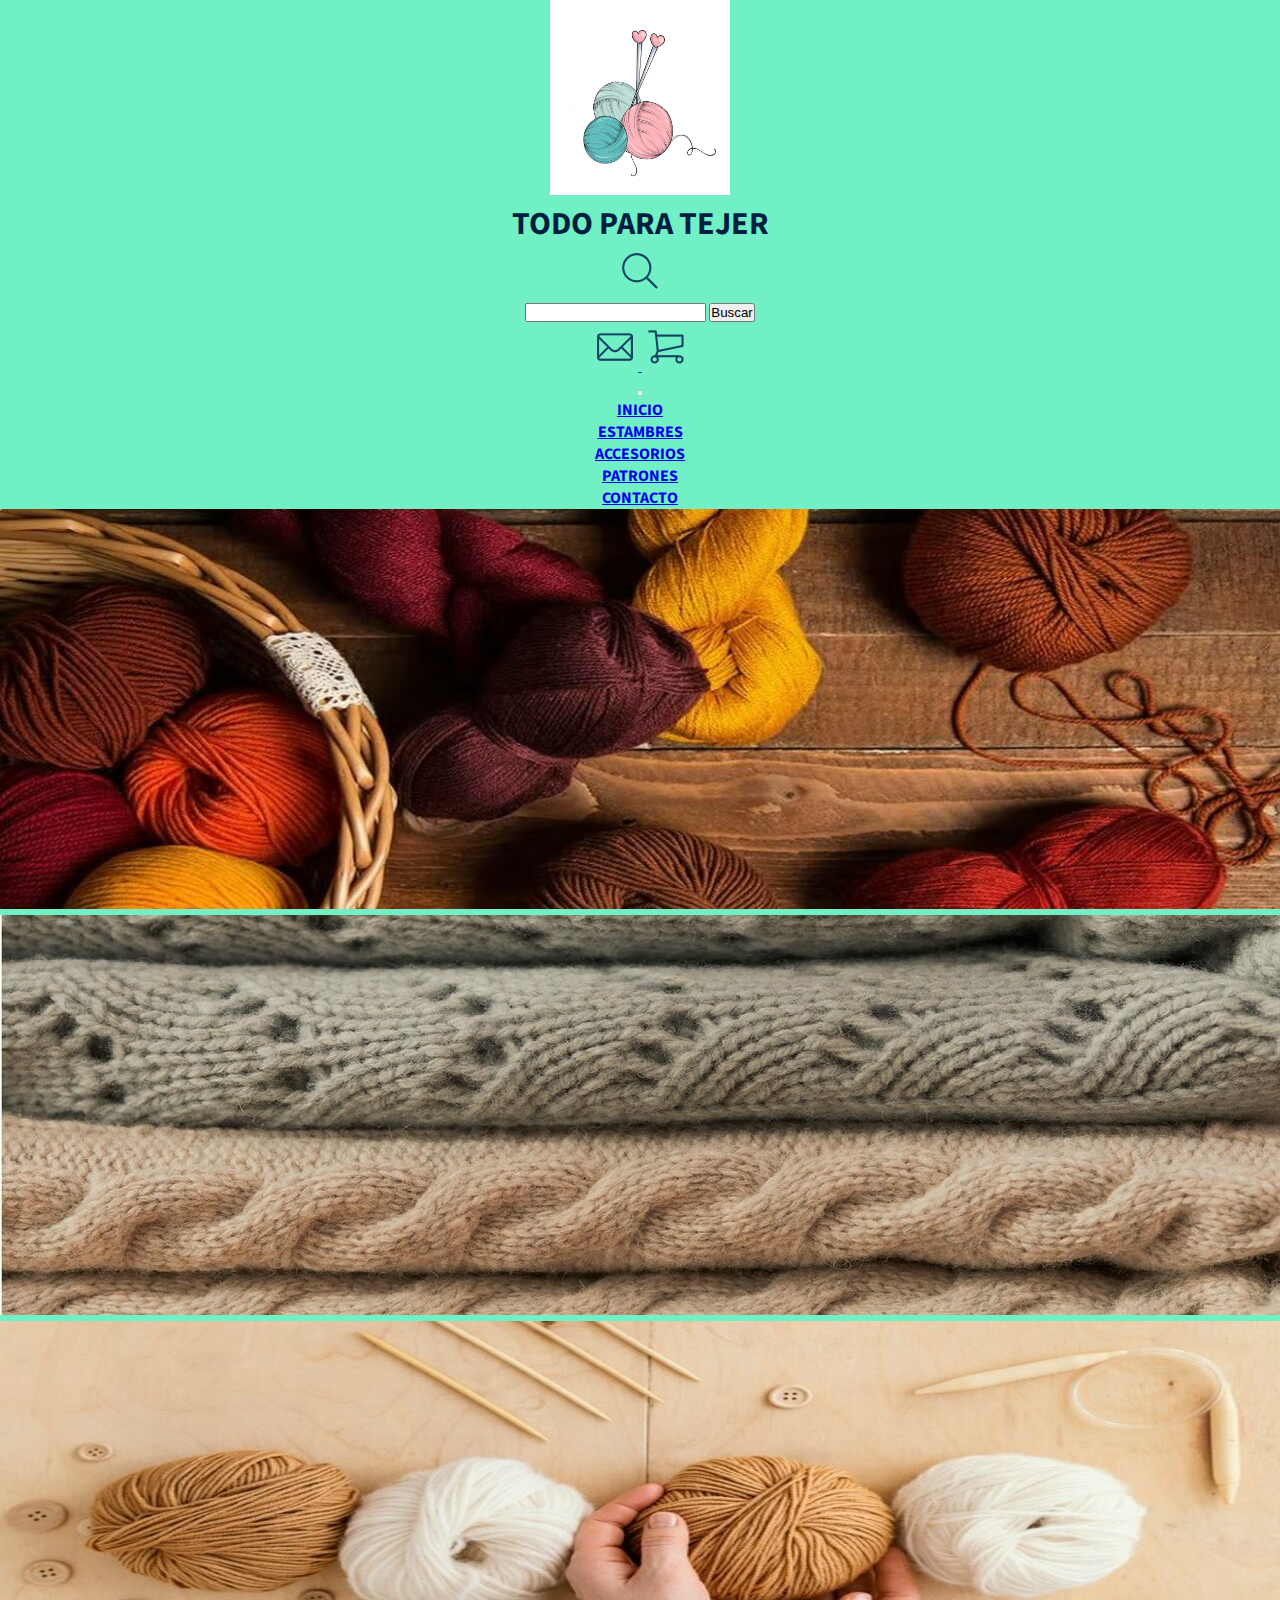
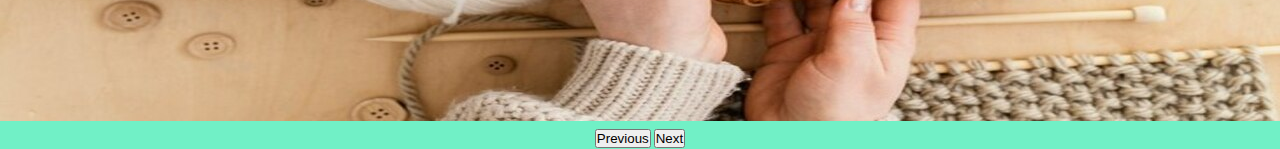
==== index.html @ 9dbe9d5e "Primer commit" ====
<!DOCTYPE html>
<html lang="en">

<head>
    <meta charset="UTF-8">
    <meta http-equiv="X-UA-Compatible" content="IE=edge">
    <meta name="viewport" content="width=device-width, initial-scale=1.0">

    <link href="https://cdn.jsdelivr.net/npm/bootstrap@5.0.2/dist/css/bootstrap.min.css" rel="stylesheet"
        integrity="sha384-EVSTQN3/azprG1Anm3QDgpJLIm9Nao0Yz1ztcQTwFspd3yD65VohhpuuCOmLASjC" crossorigin="anonymous">

    <link rel="shortcut icon" href="./img/favicon.ico">
    <link rel="stylesheet" href="./css/estilo.css">

    <title>Todo para Tejer - Inicio</title>
    <meta name="description" content="Estambres, patrones y accesorios para tejer">
    <meta name="keywords" content="estambre, tejido, agujas, ganchillo">
</head>

<body>


    <div class="contenedor">

        <header>
            <a href="index.html">
                <img width="180" height="195" src="./img/logo.jpg" alt="imagenLogo">
            </a>
            <h1 class="encabezado1">TODO PARA TEJER</h1>
            <div>
                <a class="btn" data-bs-toggle="collapse" href="#collapseExample" role="button" aria-expanded="false"
                    aria-controls="collapseExample">
                    <img src="./img/imagenBusqueda.png" alt="Imagen búsqueda">
                </a>
                <div class="collapse" id="collapseExample">
                    <div class="card card-body">
                        <form class="d-flex">
                            <input class="form-control me-2" type="search" placeholder="" aria-label="Search">
                            <button class="btn btn-outline-success" type="submit">Buscar</button>
                        </form>
                    </div>
                </div>
                <a href="./secciones/contacto.html">
                    <img src="./img/imagenContacto.png" alt="Imagen contacto">
                </a>
                <a href="#"><img src="./img/imagenCompra.png" alt="Imagen compra"></a>
            </div>
        </header>


        <!--  Navbar de Bootstrap  -->

        <nav class="navbar navbar-expand-lg navbar-light bg-light">
            <div class="container-fluid">
                <!--<a class="navbar-brand" href="#">Navbar</a> -->
                <button class="navbar-toggler" type="button" data-bs-toggle="collapse" data-bs-target="#navbarNav"
                    aria-controls="navbarNav" aria-expanded="false" aria-label="Toggle navigation">
                    <span class="navbar-toggler-icon"></span>
                </button>
                <div class="collapse navbar-collapse" id="navbarNav">
                    <ul class="navbar-nav">
                        <li class="nav-item">
                            <a class="nav-link active  text-danger" aria-current="page" href="index.html">INICIO</a>
                        </li>
                        <li class="nav-item">
                            <a class="nav-link active" aria-current="page"
                                href="./secciones/estambres.html">ESTAMBRES</a>
                        </li>
                        <li class="nav-item">
                            <a class="nav-link active" aria-current="page"
                                href="./secciones/accesorios.html">ACCESORIOS</a>
                        </li>
                        <li class="nav-item">
                            <a class="nav-link active" aria-current="page" href="./secciones/patrones.html">PATRONES</a>
                        </li>
                        <li class="nav-item">
                            <a class="nav-link active" aria-current="page" href="./secciones/contacto.html">CONTACTO</a>
                        </li>
                    </ul>
                </div>
            </div>
        </nav>

        <div id="carouselExampleControls" class="carousel slide" data-bs-ride="carousel">
            <div class="carousel-inner">
                <div class="carousel-item active">
                    <a href="./secciones/estambres.html">
                        <img src="./img/imagen1.jpg" class="d-block w-100 imgCarousel" alt="Imagen estambres">
                    </a>
                </div>
                <div class="carousel-item">
                    <a href="./secciones/patrones.html">
                        <img src="./img/imagen2.jpg" class="d-block w-100" alt="Imagen patrones">
                    </a>
                </div>
                <div class="carousel-item">
                    <a href="./secciones/accesorios.html">
                        <img src="./img/imagen3.jpg" class="d-block w-100" alt="Imagen accesorios">
                    </a>
                </div>
            </div>
            <button class="carousel-control-prev" type="button" data-bs-target="#carouselExampleControls"
                data-bs-slide="prev">
                <span class="carousel-control-prev-icon" aria-hidden="true"></span>
                <span class="visually-hidden">Previous</span>
            </button>
            <button class="carousel-control-next" type="button" data-bs-target="#carouselExampleControls"
                data-bs-slide="next">
                <span class="carousel-control-next-icon" aria-hidden="true"></span>
                <span class="visually-hidden">Next</span>
            </button>
        </div>
    </div>


    <section class="galeriaVideos">

        <section class="videos">


        </section>


    </section>


    <footer>

    </footer>

    <!--  Scripts de Bootstrap -->
    <script src="https://cdn.jsdelivr.net/npm/bootstrap@5.0.2/dist/js/bootstrap.bundle.min.js"
        integrity="sha384-MrcW6ZMFYlzcLA8Nl+NtUVF0sA7MsXsP1UyJoMp4YLEuNSfAP+JcXn/tWtIaxVXM"
        crossorigin="anonymous"></script>

</body>

</html>
---- css/estilo.css ----
@import url("https://fonts.googleapis.com/css2?family=Source+Sans+Pro:wght@200&display=swap");


* {
    margin: 0;
    padding: 0;
}

body {
    text-align: center;
    font-family: 'Source Sans Pro', sans-serif;
    font-weight: bold;
    background-color: rgb(113, 240, 198);
    color: #001f3f;
    display: flex;
    flex-direction: column;
    min-height: 100vh;
}
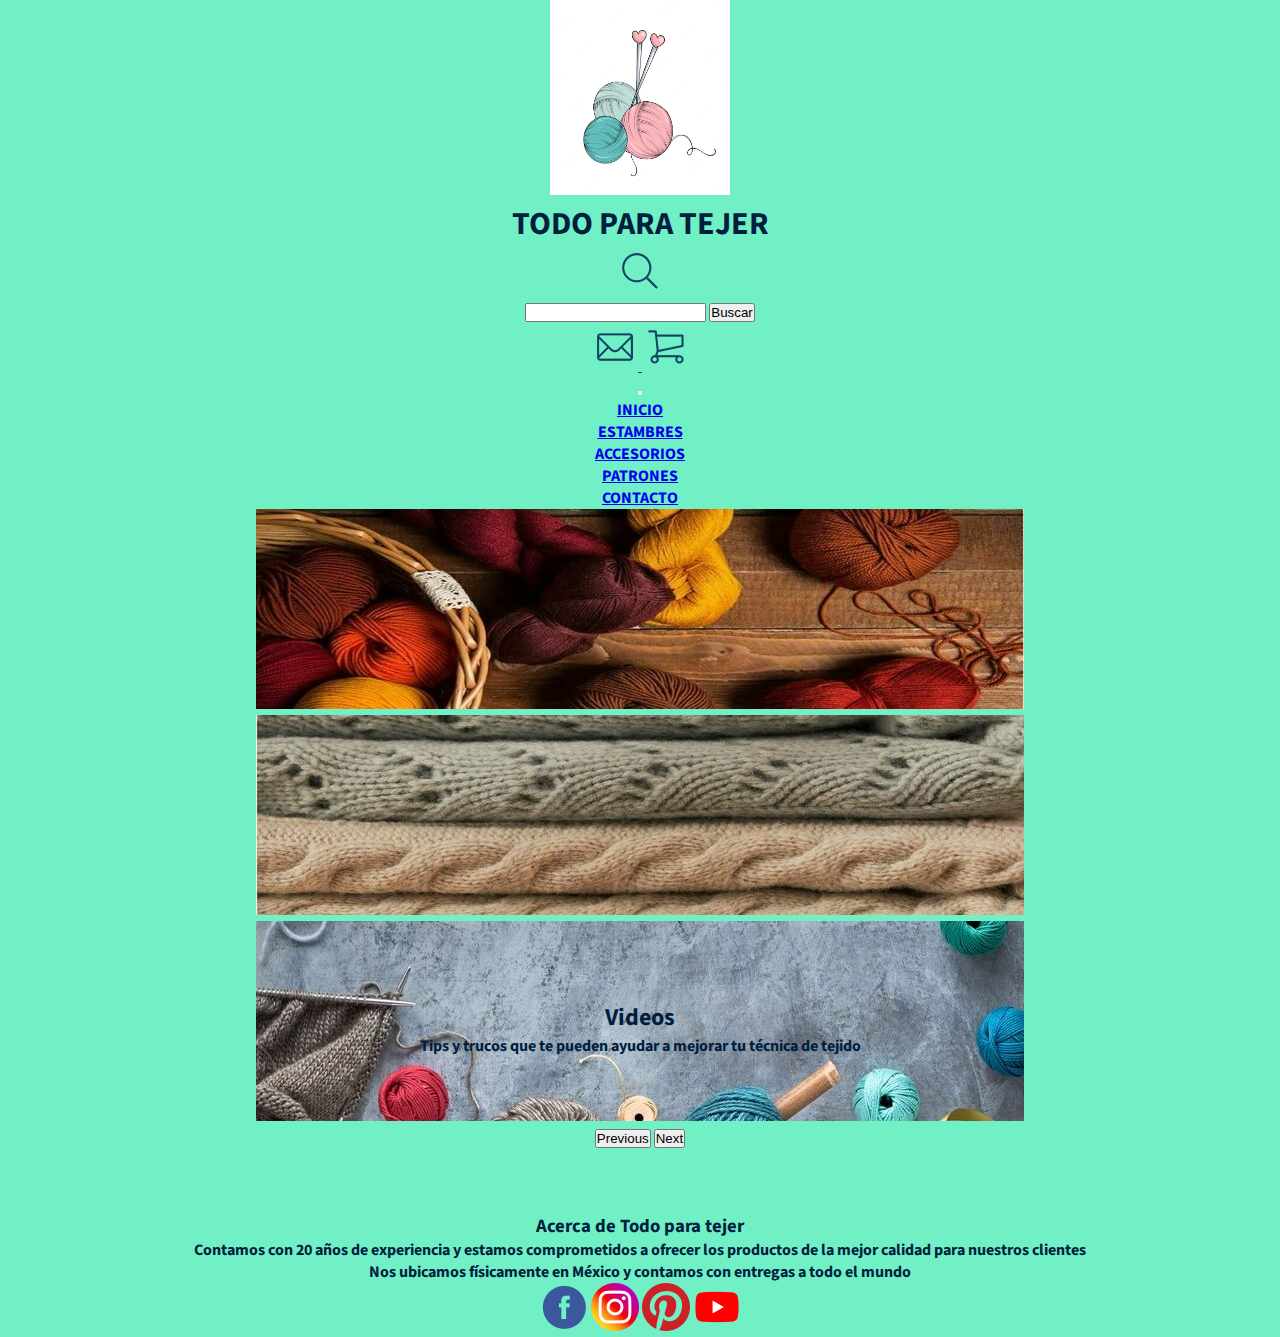
==== commit aabe2d8d: "Segundo Commit" ====
--- a/index.html
+++ b/index.html
@@ -115,7 +115,30 @@
 
     <section class="galeriaVideos">
 
+        <h2 class="encabezado2">Videos</h2>
+
+        <p class="textoVideos">Tips y trucos que te pueden ayudar a mejorar tu técnica de tejido</p>
+
         <section class="videos">
+
+            <div class="video1">
+                <iframe class="video" src="https://www.youtube.com/embed/nzVwuCcjV18" title="YouTube video player"
+                    frameborder="0"
+                    allow="accelerometer; autoplay; clipboard-write; encrypted-media; gyroscope; picture-in-picture"
+                    allowfullscreen></iframe>
+            </div>
+            <div class="video2">
+                <iframe class="video" src="https://www.youtube.com/embed/AVPLUPevmEQ" title="YouTube video player"
+                    frameborder="0"
+                    allow="accelerometer; autoplay; clipboard-write; encrypted-media; gyroscope; picture-in-picture"
+                    allowfullscreen></iframe>
+            </div>
+            <div  class="video3">
+                <iframe class="video" src="https://www.youtube.com/embed/1_impjqQWYo" title="YouTube video player"
+                    frameborder="0"
+                    allow="accelerometer; autoplay; clipboard-write; encrypted-media; gyroscope; picture-in-picture"
+                    allowfullscreen></iframe>
+            </div>
 
 
         </section>
@@ -125,6 +148,26 @@
 
 
     <footer>
+
+        <div class="textoInformativo1">
+            <h3> Acerca de Todo para tejer</h3>
+            <p> Contamos con 20 años de experiencia y estamos comprometidos a ofrecer los
+                productos de la mejor
+                calidad para
+                nuestros clientes</p>
+            <p> Nos ubicamos físicamente en México y contamos con entregas a todo el mundo</p>
+
+        </div>
+        <div class="imgRedes">
+            <a href="https://www.facebook.com/" target="_blank"><img src="./img/imagenFacebook.png"
+                    alt="imagen facebook"></a>
+            <a href="https://www.instagram.com/" target="_blank"><img src="./img/imagenInstagram.png"
+                    alt="imagen instagram"></a>
+            <a href="https://www.pinterest.com/" target="_blank"><img src="./img/imagenPinterest.png"
+                    alt="imagen pinterest"></a>
+            <a href="https://www.youtube.com/" target="_blank"><img src="./img/imagenYoutube.png"
+                    alt="imagen youtube"></a>
+        </div>
 
     </footer>
 
--- a/css/estilo.css
+++ b/css/estilo.css
@@ -16,3 +16,79 @@
     flex-direction: column;
     min-height: 100vh;
 }
+
+
+header {
+    grid-area: header;
+}
+
+.navbar {
+    grid-area: navbar;
+}
+
+.carousel {
+    grid-area: carousel;
+}
+
+.galeriaVideos {
+    grid-area: galeriaVideos;
+}
+
+footer {
+    grid-area: footer;
+}
+
+
+h2 {
+    padding-top: 100px;
+}
+
+
+.videos {
+    display: grid;
+    gap: 15px;
+    justify-items: center;
+}
+
+.contenedor {
+    display: grid;
+    height: 100vh;
+    grid-template-columns: 1fr;
+    grid-template-rows: 1fr;
+    grid-template-areas:
+        "header"
+        "navbar"
+        "carousel"
+        "galeriaVideos"
+        "footer";
+}
+
+
+
+@media (min-width:320px) {
+
+    
+
+.videos {
+    display: grid;
+    gap: 15px;
+    display: flex;
+    flex-direction: row;
+    justify-content: space-around;
+}
+
+    .contenedor {
+        display: grid;
+        height: 100vh;
+        grid-template-columns: 1fr 1fr;
+        grid-template-areas:
+            "header header"
+            "navbar navbar"
+            "carousel carousel"
+            "galeriaVideos galeriaVideos"
+            "footer footer";
+    }
+
+
+
+}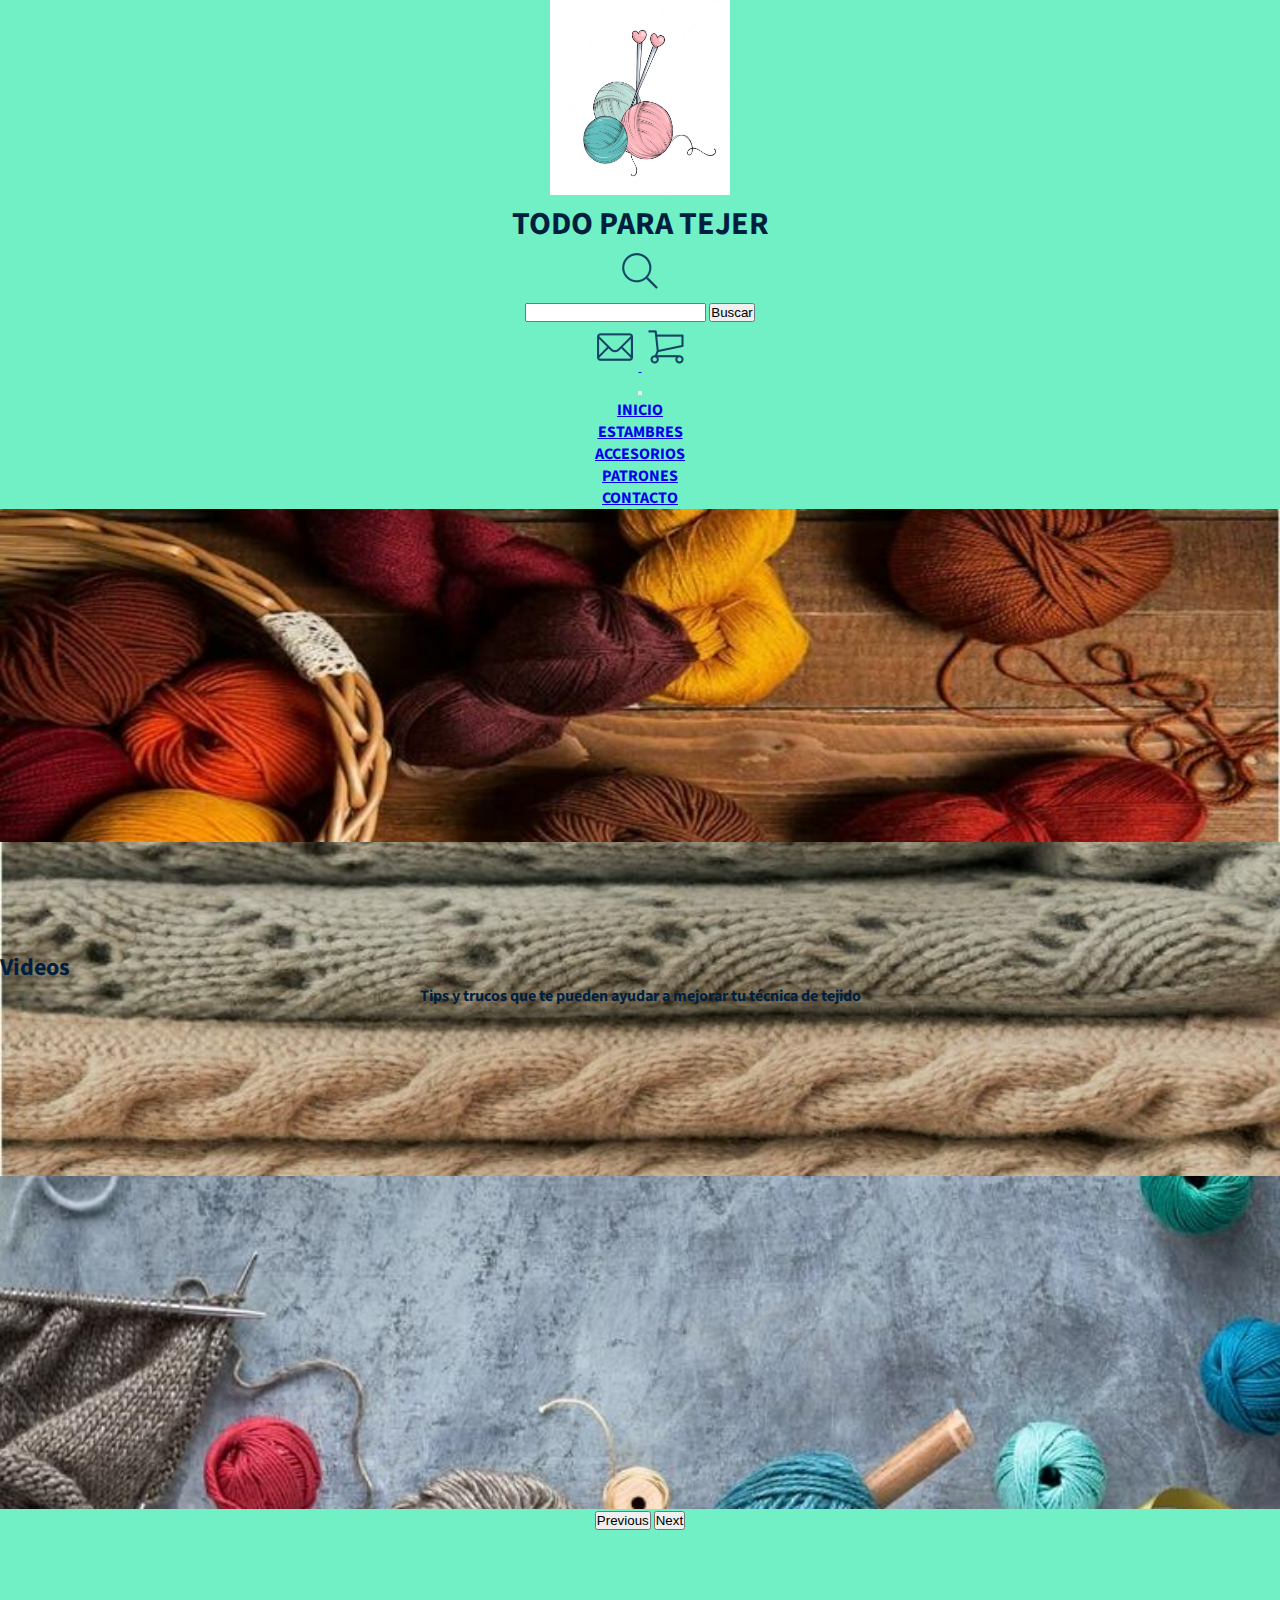
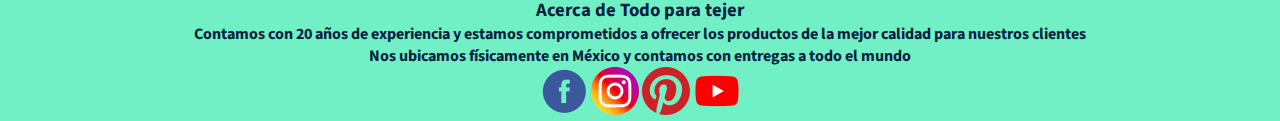
==== commit 60e9daa6: "tercer commit" ====
--- a/index.html
+++ b/index.html
@@ -18,8 +18,6 @@
 </head>
 
 <body>
-
-
     <div class="contenedor">
 
         <header>
@@ -85,17 +83,17 @@
             <div class="carousel-inner">
                 <div class="carousel-item active">
                     <a href="./secciones/estambres.html">
-                        <img src="./img/imagen1.jpg" class="d-block w-100 imgCarousel" alt="Imagen estambres">
+                        <img class="imgCarousel" src="./img/imagen1.jpg" class="d-block w-100 imgCarousel" alt="Imagen estambres">
                     </a>
                 </div>
                 <div class="carousel-item">
                     <a href="./secciones/patrones.html">
-                        <img src="./img/imagen2.jpg" class="d-block w-100" alt="Imagen patrones">
+                        <img class="imgCarousel" src="./img/imagen2.jpg" class="d-block w-100" alt="Imagen patrones">
                     </a>
                 </div>
                 <div class="carousel-item">
                     <a href="./secciones/accesorios.html">
-                        <img src="./img/imagen3.jpg" class="d-block w-100" alt="Imagen accesorios">
+                        <img class="imgCarousel" src="./img/imagen3.jpg" class="d-block w-100" alt="Imagen accesorios">
                     </a>
                 </div>
             </div>
@@ -133,7 +131,7 @@
                     allow="accelerometer; autoplay; clipboard-write; encrypted-media; gyroscope; picture-in-picture"
                     allowfullscreen></iframe>
             </div>
-            <div  class="video3">
+            <div class="video3">
                 <iframe class="video" src="https://www.youtube.com/embed/1_impjqQWYo" title="YouTube video player"
                     frameborder="0"
                     allow="accelerometer; autoplay; clipboard-write; encrypted-media; gyroscope; picture-in-picture"
--- a/css/estilo.css
+++ b/css/estilo.css
@@ -30,7 +30,16 @@
     grid-area: carousel;
 }
 
+.imgCarousel {
+    display: block;
+    margin-left: auto;
+    margin-right: auto;
+    width: 100%;
+}
+
+
 .galeriaVideos {
+    display: grid;
     grid-area: galeriaVideos;
 }
 
@@ -38,57 +47,88 @@
     grid-area: footer;
 }
 
-
-h2 {
-    padding-top: 100px;
+.encabezado2 {
+    grid-area: encabezado2;
+    padding-top: 50px;
+    text-align: center;
 }
 
+.textoVideos {
+    grid-area: textoVideos;
+}
 
 .videos {
-    display: grid;
     gap: 15px;
     justify-items: center;
 }
 
-.contenedor {
-    display: grid;
-    height: 100vh;
-    grid-template-columns: 1fr;
-    grid-template-rows: 1fr;
-    grid-template-areas:
-        "header"
-        "navbar"
-        "carousel"
-        "galeriaVideos"
-        "footer";
+.video {
+    width: 50%;
+    height: 50%;
 }
 
 
+@media (min-width:480px) {
 
-@media (min-width:320px) {
 
-    
 
-.videos {
-    display: grid;
-    gap: 15px;
-    display: flex;
-    flex-direction: row;
-    justify-content: space-around;
-}
+    .videos {
+        display: grid;
+        gap: 15px;
+        justify-content: center;
+    }
+
+    .video {
+        width: 70%;
+        height: 70%;
+    }
 
     .contenedor {
         display: grid;
         height: 100vh;
+        grid-template-columns: 1fr;
+        grid-template-rows: 1fr;
+        grid-template-areas:
+            "header"
+            "navbar"
+            "carousel"
+            "galeriaVideos"
+            "footer";
+    }
+
+    .galeriaVideos {
+        display: grid;
+        grid-template-columns: 1fr;
+        grid-template-rows: .2fr .2fr 1fr;
+        grid-template-areas:
+            "encabezado2"
+            "textoVideos"
+            "videos";
+    }
+}
+
+@media (min-width:768px) {
+
+    .encabezado2 {
+        padding-top: 50px;
+        text-align: left;
+    }
+
+    .galeriaVideos {
+        display: grid;
         grid-template-columns: 1fr 1fr;
+        grid-template-rows: .2fr .2fr 1fr;
         grid-template-areas:
-            "header header"
-            "navbar navbar"
-            "carousel carousel"
-            "galeriaVideos galeriaVideos"
-            "footer footer";
+            "encabezado2 encabezado2"
+            "textoVideos textoVideos"
+            "videos videos";
+    }
+
+    .videos {
+        display: grid;
+        gap: 15px;
+
     }
 
 
-
 }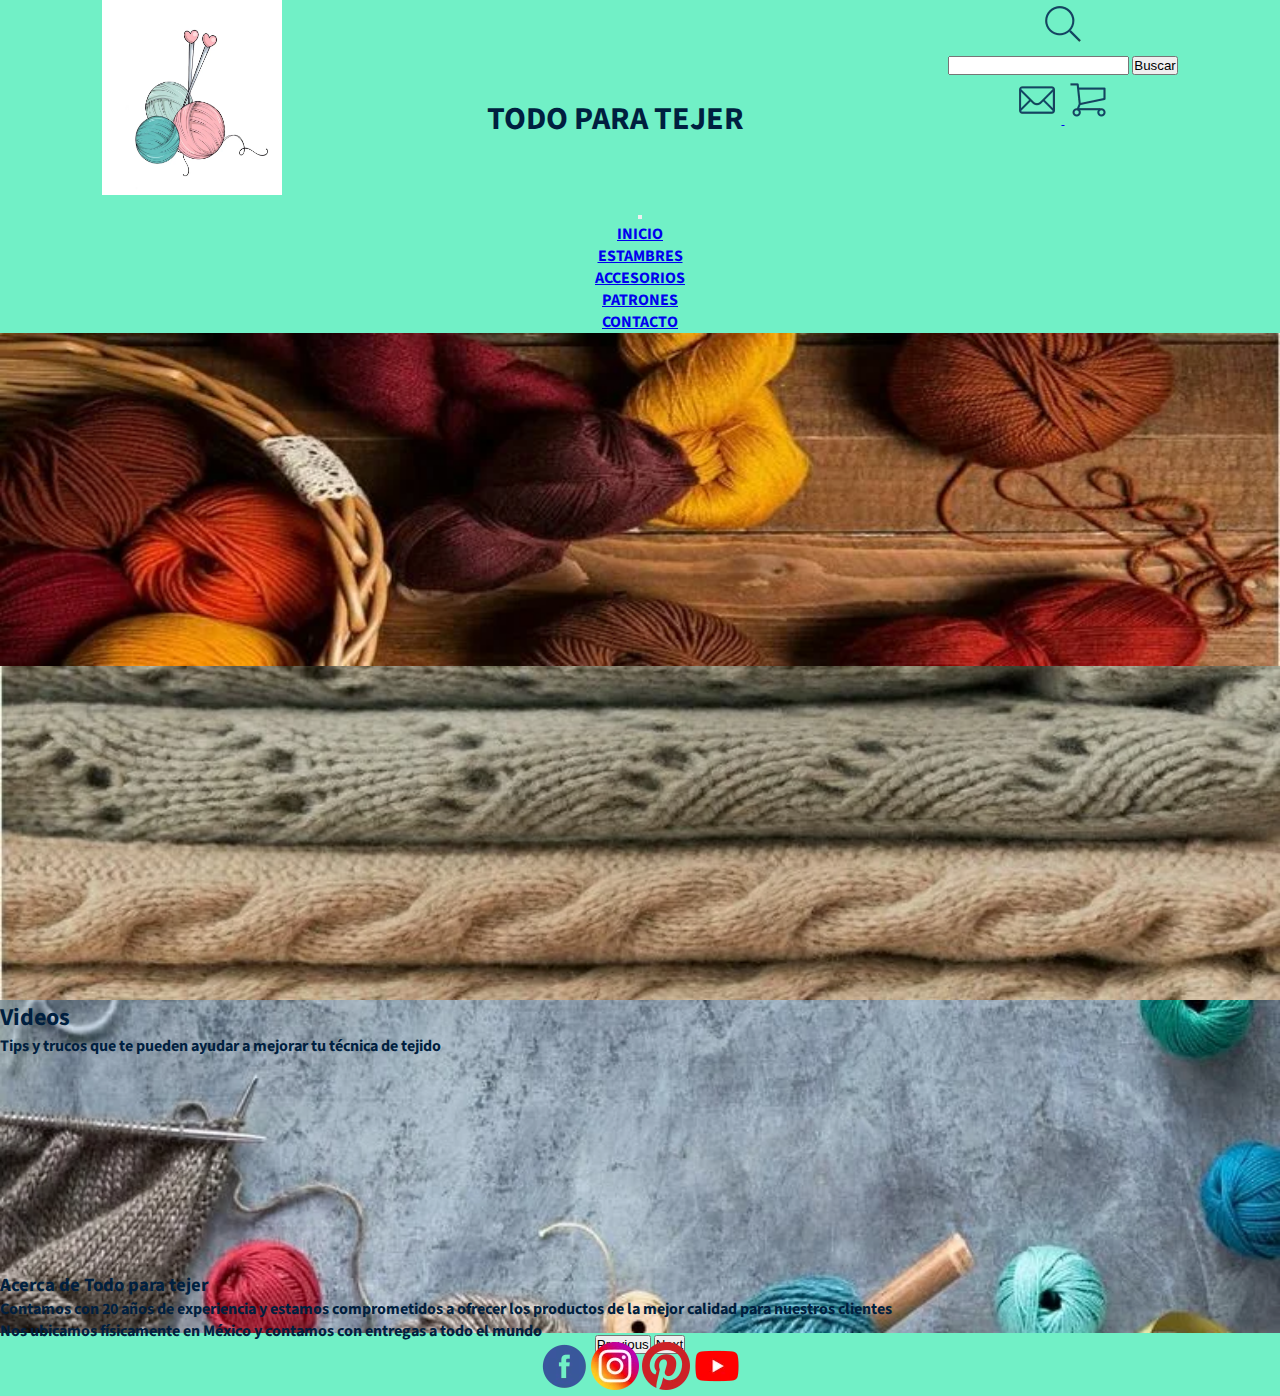
==== commit e8c6b98a: "sexto commit" ====
--- a/index.html
+++ b/index.html
@@ -22,13 +22,13 @@
 
         <header>
             <a href="index.html">
-                <img width="180" height="195" src="./img/logo.jpg" alt="imagenLogo">
+                <img width="180" height="195" src="./img/logo.webp" alt="imagenLogo">
             </a>
             <h1 class="encabezado1">TODO PARA TEJER</h1>
             <div>
                 <a class="btn" data-bs-toggle="collapse" href="#collapseExample" role="button" aria-expanded="false"
                     aria-controls="collapseExample">
-                    <img src="./img/imagenBusqueda.png" alt="Imagen búsqueda">
+                    <img src="./img/imagenBusqueda.webp" alt="Imagen búsqueda">
                 </a>
                 <div class="collapse" id="collapseExample">
                     <div class="card card-body">
@@ -39,9 +39,9 @@
                     </div>
                 </div>
                 <a href="./secciones/contacto.html">
-                    <img src="./img/imagenContacto.png" alt="Imagen contacto">
+                    <img src="./img/imagenContacto.webp" alt="Imagen contacto">
                 </a>
-                <a href="#"><img src="./img/imagenCompra.png" alt="Imagen compra"></a>
+                <a href="#"><img src="./img/imagenCompra.webp" alt="Imagen compra"></a>
             </div>
         </header>
 
@@ -83,17 +83,17 @@
             <div class="carousel-inner">
                 <div class="carousel-item active">
                     <a href="./secciones/estambres.html">
-                        <img class="imgCarousel" src="./img/imagen1.jpg" class="d-block w-100 imgCarousel" alt="Imagen estambres">
+                        <img class="imgCarousel" src="./img/imagen1.webp" class="d-block w-100 imgCarousel" alt="Imagen estambres">
                     </a>
                 </div>
                 <div class="carousel-item">
                     <a href="./secciones/patrones.html">
-                        <img class="imgCarousel" src="./img/imagen2.jpg" class="d-block w-100" alt="Imagen patrones">
+                        <img class="imgCarousel" src="./img/imagen2.webp" class="d-block w-100" alt="Imagen patrones">
                     </a>
                 </div>
                 <div class="carousel-item">
                     <a href="./secciones/accesorios.html">
-                        <img class="imgCarousel" src="./img/imagen3.jpg" class="d-block w-100" alt="Imagen accesorios">
+                        <img class="imgCarousel" src="./img/imagen3.webp" class="d-block w-100" alt="Imagen accesorios">
                     </a>
                 </div>
             </div>
@@ -157,13 +157,13 @@
 
         </div>
         <div class="imgRedes">
-            <a href="https://www.facebook.com/" target="_blank"><img src="./img/imagenFacebook.png"
+            <a href="https://www.facebook.com/" target="_blank"><img src="./img/imagenFacebook.webp"
                     alt="imagen facebook"></a>
-            <a href="https://www.instagram.com/" target="_blank"><img src="./img/imagenInstagram.png"
+            <a href="https://www.instagram.com/" target="_blank"><img src="./img/imagenInstagram.webp"
                     alt="imagen instagram"></a>
-            <a href="https://www.pinterest.com/" target="_blank"><img src="./img/imagenPinterest.png"
+            <a href="https://www.pinterest.com/" target="_blank"><img src="./img/imagenPinterest.webp"
                     alt="imagen pinterest"></a>
-            <a href="https://www.youtube.com/" target="_blank"><img src="./img/imagenYoutube.png"
+            <a href="https://www.youtube.com/" target="_blank"><img src="./img/imagenYoutube.webp"
                     alt="imagen youtube"></a>
         </div>
 
--- a/css/estilo.css
+++ b/css/estilo.css
@@ -55,9 +55,11 @@
 
 .textoVideos {
     grid-area: textoVideos;
+    text-align: center;
 }
 
 .videos {
+    display: grid;
     gap: 15px;
     justify-items: center;
 }
@@ -68,32 +70,73 @@
 }
 
 
+.contenedor {
+    display: grid;
+    height: 100vh;
+    grid-template-columns: 1fr;
+    grid-template-rows: 1fr;
+    grid-template-areas:
+        "header"
+        "navbar"
+        "carousel"
+        "galeriaVideos"
+        "footer";
+}
+
+
+.galeriaVideos {
+    display: grid;
+    grid-template-columns: 1fr;
+    grid-template-rows: 1fr;
+    grid-template-areas:
+        "encabezado2"
+        "textoVideos"
+        "videos";
+}
+
+.imgEstambres {
+    width: 200px;
+    height: 215px;
+    border-radius: 8px;
+}
+
+.imgPatrones, .imgAccesorios {
+    width: 204px;
+    height: 260px;
+    border-radius: 8px;
+  }
+
+
+.galeriaProductos {
+    display: grid;
+    grid-template-columns: 1fr;
+}
+
+.forma1 {
+    text-align: left;
+    padding: 1rem;
+  }
+  
+  .correoE {
+    width: 250px;
+  }
+  
+  .comentarios {
+    width: 300px;
+    height: 300px;
+  }
+  
+  .formaComentarios {
+    display: flex;
+    flex-direction: column;
+    justify-content: flex-start;
+  }
+
 @media (min-width:480px) {
-
-
-
-    .videos {
-        display: grid;
-        gap: 15px;
-        justify-content: center;
-    }
 
     .video {
         width: 70%;
         height: 70%;
-    }
-
-    .contenedor {
-        display: grid;
-        height: 100vh;
-        grid-template-columns: 1fr;
-        grid-template-rows: 1fr;
-        grid-template-areas:
-            "header"
-            "navbar"
-            "carousel"
-            "galeriaVideos"
-            "footer";
     }
 
     .galeriaVideos {
@@ -105,18 +148,57 @@
             "textoVideos"
             "videos";
     }
+
+    .imgEstambres {
+        width: 150px;
+        height: 165px;
+        border-radius: 8px;
+    }
+
+
+    .galeriaProductos {
+        display: grid;
+        grid-template-columns: 1fr 1fr;
+       
+    }
+
+    .imgEstambres  {
+        transition: all 0.3s;
+        box-sizing: border-box;
+        max-width: 100%;
+    }
+
+    .imgEstambres:hover {
+        transform: scale(1.3) rotate(5deg);
+    }
+
 }
 
 @media (min-width:768px) {
 
+    header {
+        grid-area: header;
+        display: flex;
+        flex-direction: row;
+        justify-content: space-around;
+    }
+
+    .encabezado1 {
+        margin-top: 6rem;
+    }
+
     .encabezado2 {
-        padding-top: 50px;
+        padding-top: 100px;
         text-align: left;
     }
 
+    .textoVideos {
+        text-align: left;
+    }
+
     .galeriaVideos {
         display: grid;
-        grid-template-columns: 1fr 1fr;
+        grid-template-columns: 1fr;
         grid-template-rows: .2fr .2fr 1fr;
         grid-template-areas:
             "encabezado2 encabezado2"
@@ -125,10 +207,65 @@
     }
 
     .videos {
+
         display: grid;
         gap: 15px;
-
-    }
-
-
+        display: flex;
+        flex-direction: row;
+        align-items: center;
+
+    }
+
+    .textoInformativo1 {
+        padding-top: 50px;
+        text-align: left;
+    }
+
+    
+.textoProductos{
+    padding-top: 50px;
+    padding-bottom: 50px;
+}
+
+    .imgEstambres {
+        width: 200px;
+        height: 215px;
+        border-radius: 8px;
+    }
+
+    .galeriaProductos {
+        display: grid;
+        grid-template-columns: 1fr 1fr 1fr 1fr;
+    }
+
+    .imgEstambres {
+        transition: all 0.3s;
+        box-sizing: border-box;
+        max-width: 100%;
+    }
+
+    .imgEstambres:hover {
+        transform: scale(1.3) rotate(5deg);
+    }
+
+}
+
+
+@media (min-width:1024px) {
+
+    .imgEstambres {
+        width: 220px;
+        height: 235px;
+        border-radius: 8px;
+    }
+
+    .imgEstambres {
+        transition: all 0.3s;
+        box-sizing: border-box;
+        max-width: 100%;
+    }
+
+    .imgEstambres:hover {
+        transform: scale(1.3) rotate(5deg);
+    }
 }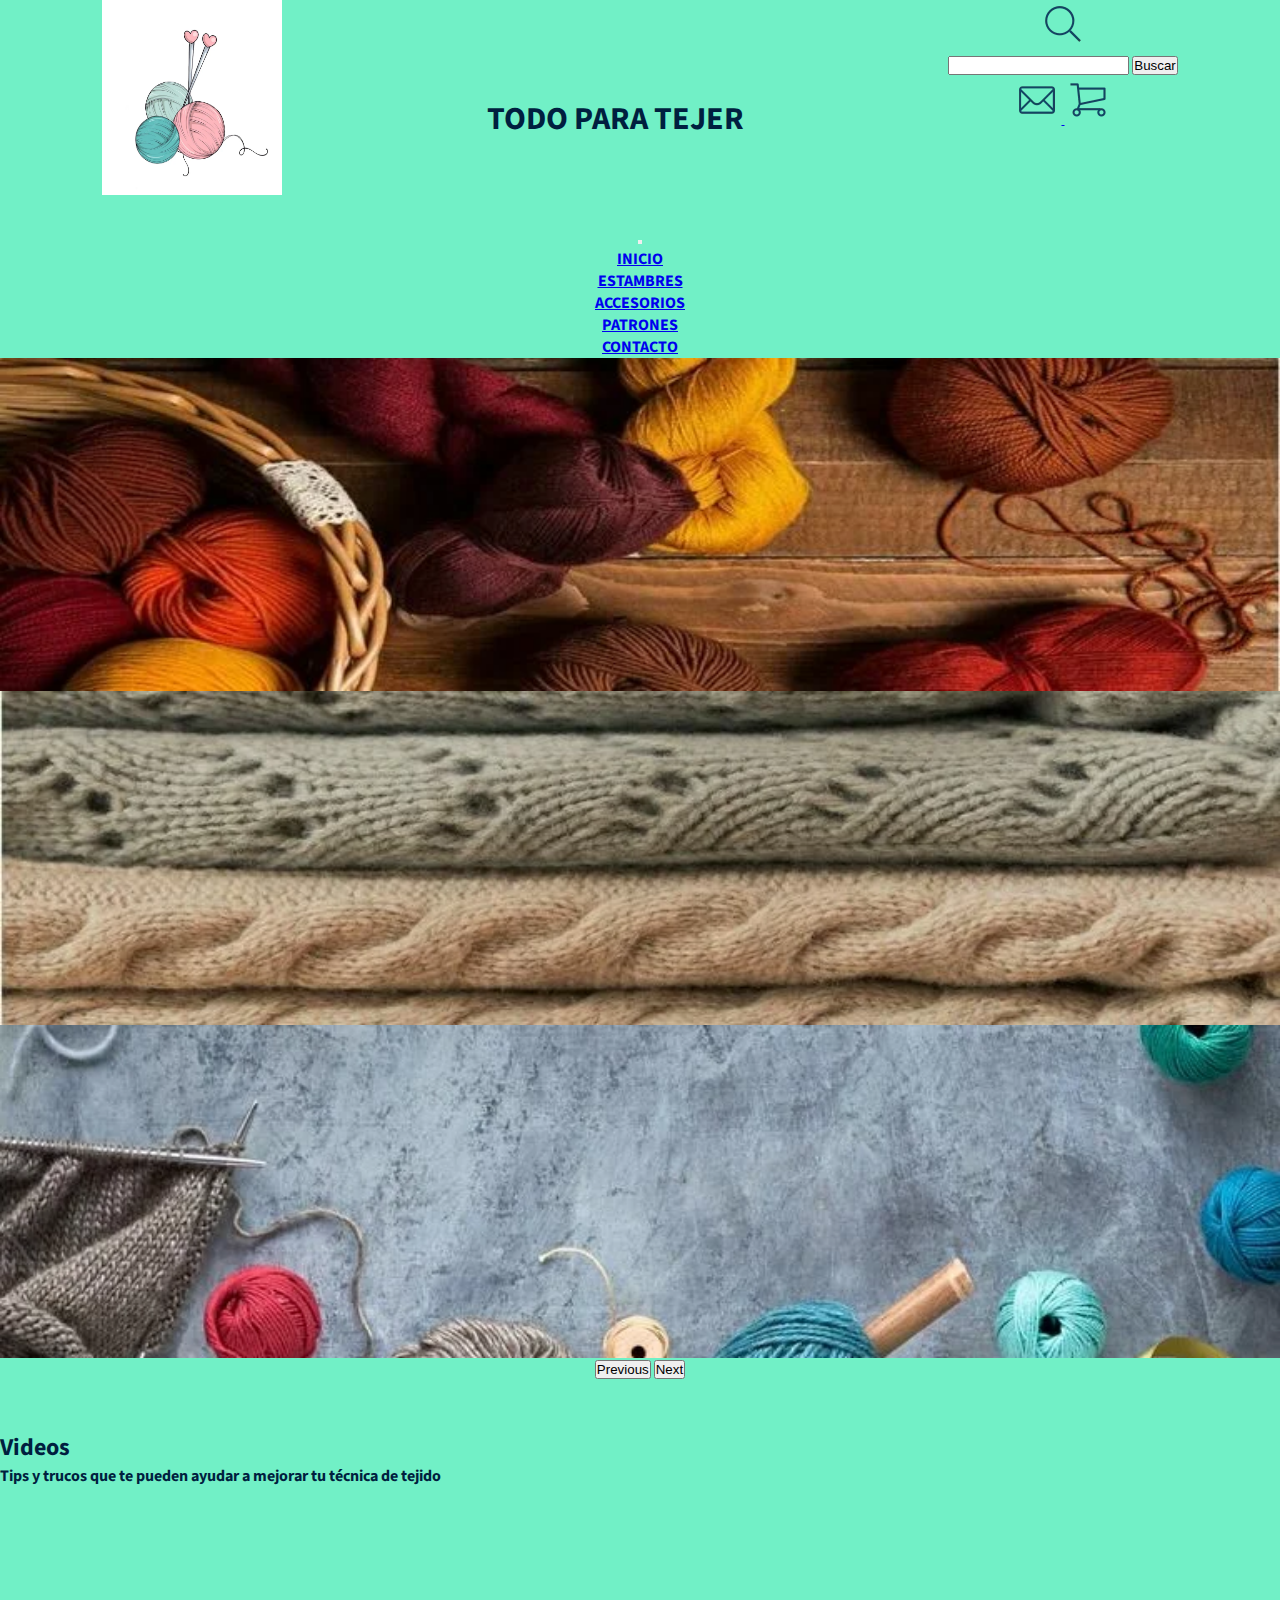
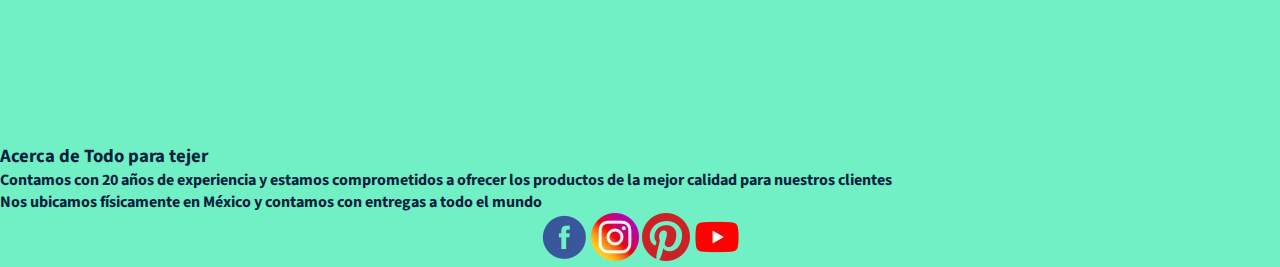
==== commit b9303040: "octavo commit" ====
--- a/index.html
+++ b/index.html
@@ -10,7 +10,7 @@
         integrity="sha384-EVSTQN3/azprG1Anm3QDgpJLIm9Nao0Yz1ztcQTwFspd3yD65VohhpuuCOmLASjC" crossorigin="anonymous">
 
     <link rel="shortcut icon" href="./img/favicon.ico">
-    <link rel="stylesheet" href="./css/estilo.css">
+    <link rel="stylesheet" href="./css/style.css">
 
     <title>Todo para Tejer - Inicio</title>
     <meta name="description" content="Estambres, patrones y accesorios para tejer">
@@ -20,7 +20,7 @@
 <body>
     <div class="contenedor">
 
-        <header>
+        <header class="encabezadoInicial">
             <a href="index.html">
                 <img width="180" height="195" src="./img/logo.webp" alt="imagenLogo">
             </a>
@@ -83,7 +83,8 @@
             <div class="carousel-inner">
                 <div class="carousel-item active">
                     <a href="./secciones/estambres.html">
-                        <img class="imgCarousel" src="./img/imagen1.webp" class="d-block w-100 imgCarousel" alt="Imagen estambres">
+                        <img class="imgCarousel" src="./img/imagen1.webp" class="d-block w-100 imgCarousel"
+                            alt="Imagen estambres">
                     </a>
                 </div>
                 <div class="carousel-item">
@@ -110,13 +111,11 @@
         </div>
     </div>
 
-
     <section class="galeriaVideos">
 
         <h2 class="encabezado2">Videos</h2>
 
         <p class="textoVideos">Tips y trucos que te pueden ayudar a mejorar tu técnica de tejido</p>
-
         <section class="videos">
 
             <div class="video1">
@@ -140,7 +139,6 @@
 
 
         </section>
-
 
     </section>
 
--- a/css/style.css
+++ b/css/style.css
@@ -0,0 +1,249 @@
+@import url("https://fonts.googleapis.com/css2?family=Source+Sans+Pro:wght@200&display=swap");
+* {
+  margin: 0;
+  padding: 0;
+}
+
+body {
+  text-align: center;
+  font-family: "Source Sans Pro", sans-serif;
+  font-weight: bold;
+  background-color: rgb(113, 240, 198);
+  color: #001f3f;
+  display: flex;
+  flex-direction: column;
+  min-height: 100vh;
+}
+
+header {
+  grid-area: header;
+}
+
+.encabezadoInicial {
+  padding-bottom: 25px;
+}
+
+.navbar {
+  grid-area: navbar;
+}
+
+footer {
+  grid-area: footer;
+  padding-top: 50px;
+}
+
+.textoInformativo1 {
+  font-size: 0.8em;
+}
+
+@media (min-width: 768px) {
+  header {
+    grid-area: header;
+    display: flex;
+    flex-direction: row;
+    justify-content: space-around;
+  }
+  .encabezado1 {
+    margin-top: 6rem;
+  }
+  .textoInformativo1 {
+    text-align: left;
+    font-size: 0.9em;
+  }
+}
+@media (min-width: 1024px) {
+  .textoInformativo1 {
+    font-size: 1em;
+  }
+}
+.carousel {
+  grid-area: carousel;
+}
+
+.imgCarousel {
+  display: block;
+  margin-left: auto;
+  margin-right: auto;
+  width: 100%;
+}
+
+.encabezado2 {
+  grid-area: encabezado2;
+  padding-top: 50px;
+  text-align: center;
+}
+
+.textoVideos {
+  grid-area: textoVideos;
+  padding-bottom: 50px;
+  text-align: center;
+}
+
+.galeriaVideos {
+  display: grid;
+  grid-area: galeriaVideos;
+}
+
+.videos {
+  display: grid;
+  gap: 15px;
+  justify-items: center;
+}
+
+.video {
+  width: 50%;
+  height: 50%;
+}
+
+.contenedor {
+  display: grid;
+  grid-template-columns: 1fr;
+  grid-template-rows: 1fr;
+  grid-template-areas: "header" "navbar" "carousel" "galeriaVideos" "footer";
+}
+
+.galeriaVideos {
+  display: grid;
+  grid-template-columns: 1fr;
+  grid-template-rows: 1fr;
+  grid-template-areas: "encabezado2" "textoVideos" "videos";
+}
+
+@media (min-width: 480px) {
+  .video {
+    width: 70%;
+    height: 70%;
+  }
+  .galeriaVideos {
+    display: grid;
+    grid-template-columns: 1fr;
+    grid-template-rows: 0.2fr 0.2fr 1fr;
+    grid-template-areas: "encabezado2" "textoVideos" "videos";
+  }
+}
+@media (min-width: 768px) {
+  .encabezado2, .textoVideos {
+    text-align: left;
+  }
+  .galeriaVideos {
+    display: grid;
+    grid-template-columns: 1fr;
+    grid-template-rows: 0.2fr 0.2fr 1fr;
+    grid-template-areas: "encabezado2 encabezado2" "textoVideos textoVideos" "videos videos";
+  }
+  .videos {
+    display: grid;
+    gap: 15px;
+    display: flex;
+    flex-direction: row;
+    align-items: center;
+  }
+}
+@media (min-width: 1024px) {
+  .video {
+    width: 100%;
+    height: 100%;
+  }
+  .videos {
+    display: grid;
+    gap: 20px;
+    display: flex;
+    flex-direction: row;
+    justify-content: space-around;
+  }
+}
+.contenedorProductos {
+  display: grid;
+  grid-template-columns: 1fr;
+  grid-template-rows: 1fr;
+  grid-template-areas: "header" "navbar" "galeriaProductos" "footer";
+}
+
+.imgEstambres {
+  width: 200px;
+  height: 215px;
+  border-radius: 8px;
+}
+
+.imgPatrones, .imgAccesorios {
+  width: 204px;
+  height: 260px;
+  border-radius: 8px;
+}
+
+.galeriaProductos {
+  display: grid;
+  grid-template-columns: 1fr;
+}
+
+@media (min-width: 480px) {
+  .imgEstambres {
+    width: 150px;
+    height: 165px;
+  }
+  .galeriaProductos {
+    display: grid;
+    grid-template-columns: 1fr 1fr;
+  }
+  .textoProductos {
+    padding-bottom: 50px;
+  }
+}
+@media (min-width: 768px) {
+  .textoProductos {
+    padding-bottom: 50px;
+    text-align: left;
+  }
+  .imgEstambres {
+    width: 200px;
+    height: 215px;
+  }
+  .galeriaProductos {
+    display: grid;
+    grid-template-columns: 1fr 1fr 1fr 1fr;
+  }
+  .imgEstambres {
+    transition: all 0.3s;
+    box-sizing: border-box;
+    max-width: 100%;
+  }
+  .imgEstambres:hover {
+    transform: scale(1.3) rotate(5deg);
+  }
+}
+@media (min-width: 1024px) {
+  .textoProductos {
+    padding-bottom: 25px;
+  }
+  .imgEstambres {
+    width: 220px;
+    height: 235px;
+  }
+  .imgEstambres {
+    transition: all 0.3s;
+    box-sizing: border-box;
+    max-width: 100%;
+  }
+  .imgEstambres:hover {
+    transform: scale(1.3) rotate(5deg);
+  }
+}
+.forma1 {
+  text-align: left;
+  padding: 1rem;
+}
+
+.correoE {
+  width: 250px;
+}
+
+.comentarios {
+  width: 300px;
+  height: 300px;
+}
+
+.formaComentarios {
+  display: flex;
+  flex-direction: column;
+  justify-content: flex-start;
+}/*# sourceMappingURL=style.css.map */